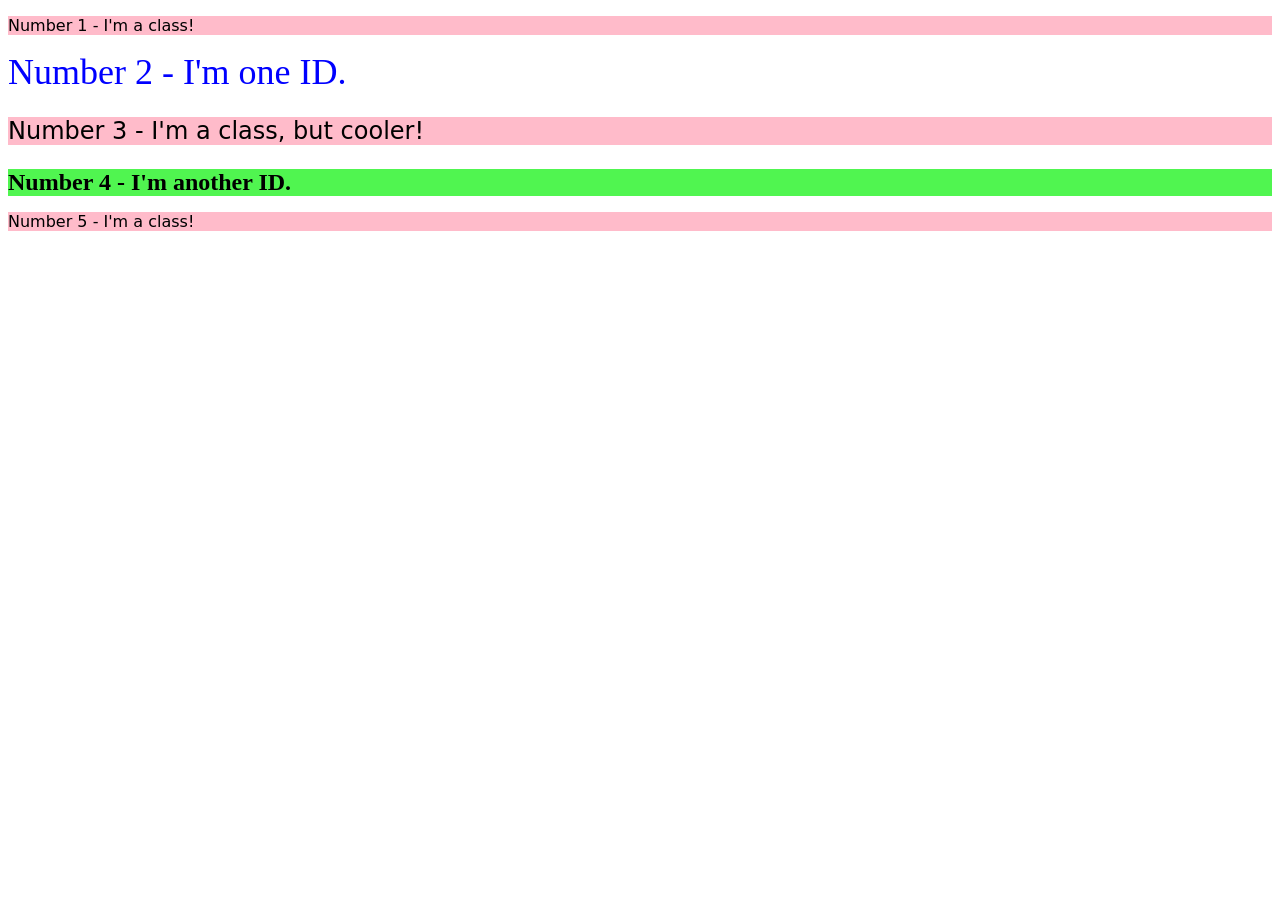
==== foundations/intro-to-css/02-class-id-selectors/index.html @ f3472e27 "Edit class and id and style.css" ====
<!DOCTYPE html>
<html lang="en">
  <head>
    <meta charset="UTF-8">
    <meta http-equiv="X-UA-Compatible" content="IE=edge">
    <meta name="viewport" content="width=device-width, initial-scale=1.0">
    <title>Class and ID Selectors</title>
    <link rel="stylesheet" href="style.css">
  </head>
  <body>
    <p class="odd-number">Number 1 - I'm a class!</p>
    <div id="second-element">Number 2 - I'm one ID.</div>
    <p class="odd-number font-24">Number 3 - I'm a class, but cooler!</p>
    <div id="fourth-element" class="font-24">Number 4 - I'm another ID.</div>
    <p class="odd-number">Number 5 - I'm a class!</p>
  </body>
</html>
---- foundations/intro-to-css/02-class-id-selectors/style.css ----
/* Add CSS Styling */

.odd-number {
    background-color:rgb(255, 187, 202);
    font-family: Verdana, "DejaVu Sans", sans-serif;
}

#second-element {
    color:#0000ff;
    font-size: 36px;
}

.font-24 {
    font-size: 24px;
}

#fourth-element {
    background-color:rgb(80, 245, 80);
    font-weight: bold;
}
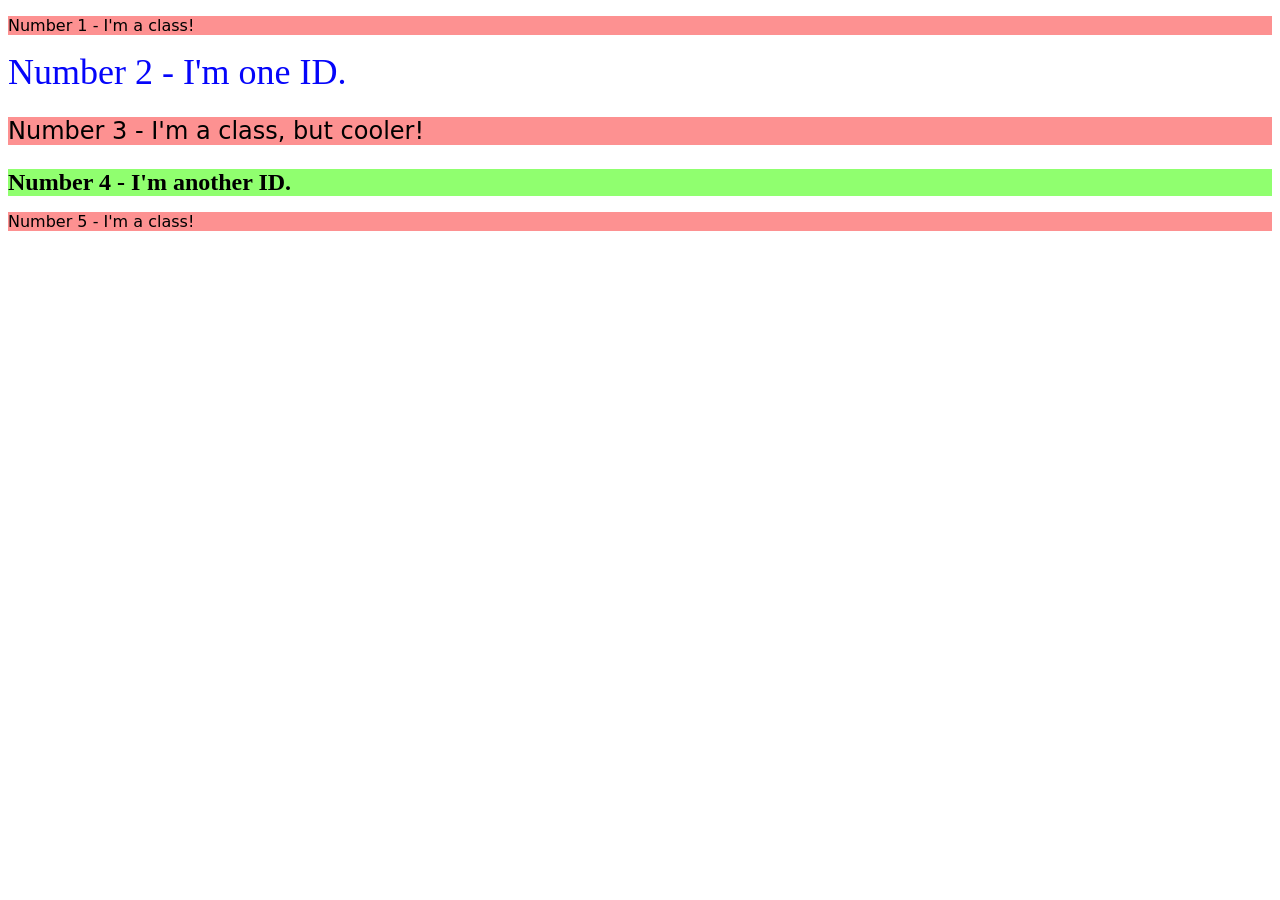
==== commit 96222fe7: "Add class and ID attributs and styling" ====
--- a/foundations/intro-to-css/02-class-id-selectors/index.html
+++ b/foundations/intro-to-css/02-class-id-selectors/index.html
@@ -10,8 +10,8 @@
   <body>
     <p class="odd-number">Number 1 - I'm a class!</p>
     <div id="second-element">Number 2 - I'm one ID.</div>
-    <p class="odd-number font-24">Number 3 - I'm a class, but cooler!</p>
-    <div id="fourth-element" class="font-24">Number 4 - I'm another ID.</div>
+    <p class="odd-number third-element">Number 3 - I'm a class, but cooler!</p>
+    <div id="fourth-element">Number 4 - I'm another ID.</div>
     <p class="odd-number">Number 5 - I'm a class!</p>
   </body>
 </html>
--- a/foundations/intro-to-css/02-class-id-selectors/style.css
+++ b/foundations/intro-to-css/02-class-id-selectors/style.css
@@ -1,20 +1,18 @@
-/* Add CSS Styling */
-
 .odd-number {
-    background-color:rgb(255, 187, 202);
+    background-color: rgb(253, 145, 145);
     font-family: Verdana, "DejaVu Sans", sans-serif;
 }
 
 #second-element {
-    color:#0000ff;
+    color: rgb(5, 5, 250);
     font-size: 36px;
 }
 
-.font-24 {
+.odd-number.third-element, #fourth-element {
     font-size: 24px;
 }
 
 #fourth-element {
-    background-color:rgb(80, 245, 80);
+    background-color: rgb(144, 255, 111);
     font-weight: bold;
-}+}
